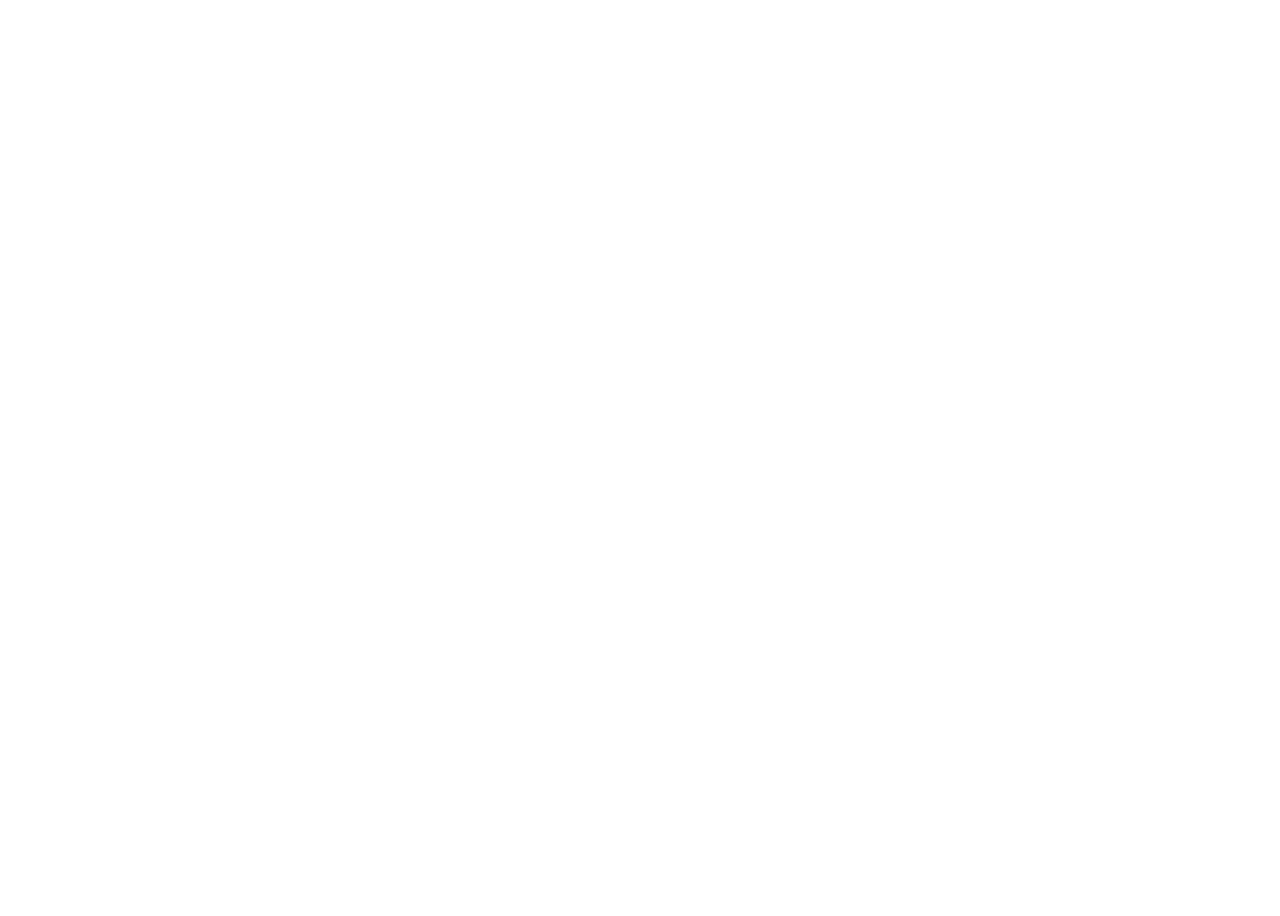
==== text-anim/index.html @ 56e42c89 "les bases de la data" ====
<!DOCTYPE html>
<html lang="fr">
<head>
    <meta charset="UTF-8">
    <meta name="viewport" content="width=device-width, initial-scale=1.0">
    <title>Document</title>
    <link rel="stylesheet" href="./style.css">
</head>
<body>
    

    <script src="./index.js"></script>
</body>
</html>
---- text-anim/style.css ----
@import url("https://fonts.googleapis.com/css2?family=Josefin+Sans:wght@700&display=swap");

body {
  min-height: 100vh;
  font-family: "Josefin Sans", sans-serif;
  display: flex;
  align-items: center;
  justify-content: center;
  overflow: hidden;
  font-size: 3rem;
}
#target {
  display: flex;
  margin-left: 1rem;
  position: relative;
}
#target::after {
  content: "";
  position: absolute;
  height: 3rem;
  width: 5px;
  background: black;
  top: 0;
  transform: translateY(-4px);
  right: -5px;
  animation: anim 0.8s linear infinite;
}
@keyframes anim {
  50% {
    opacity: 0.1;
  }
  100% {
    opacity: 1;
  }
}
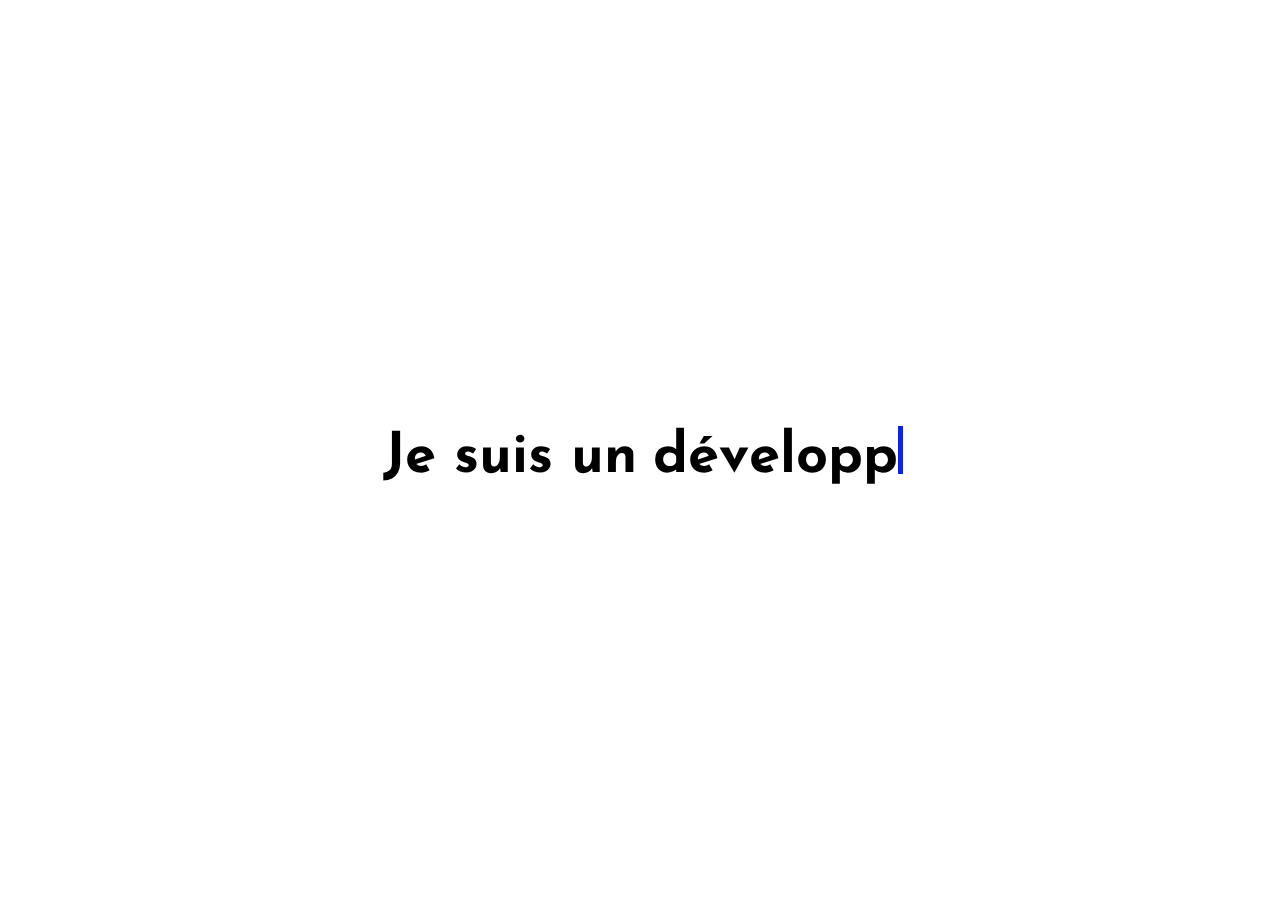
==== commit fd39bfc6: "ajout section text-anim" ====
--- a/text-anim/index.html
+++ b/text-anim/index.html
@@ -3,11 +3,13 @@
 <head>
     <meta charset="UTF-8">
     <meta name="viewport" content="width=device-width, initial-scale=1.0">
-    <title>Document</title>
+    <title>Text Anim</title>
     <link rel="stylesheet" href="./style.css">
 </head>
 <body>
     
+<h3>Je suis un </h3>
+<h3 id="target"></h3>
 
     <script src="./index.js"></script>
 </body>
--- a/text-anim/style.css
+++ b/text-anim/style.css
@@ -19,7 +19,7 @@
   position: absolute;
   height: 3rem;
   width: 5px;
-  background: black;
+  background: rgb(11, 34, 245);
   top: 0;
   transform: translateY(-4px);
   right: -5px;
